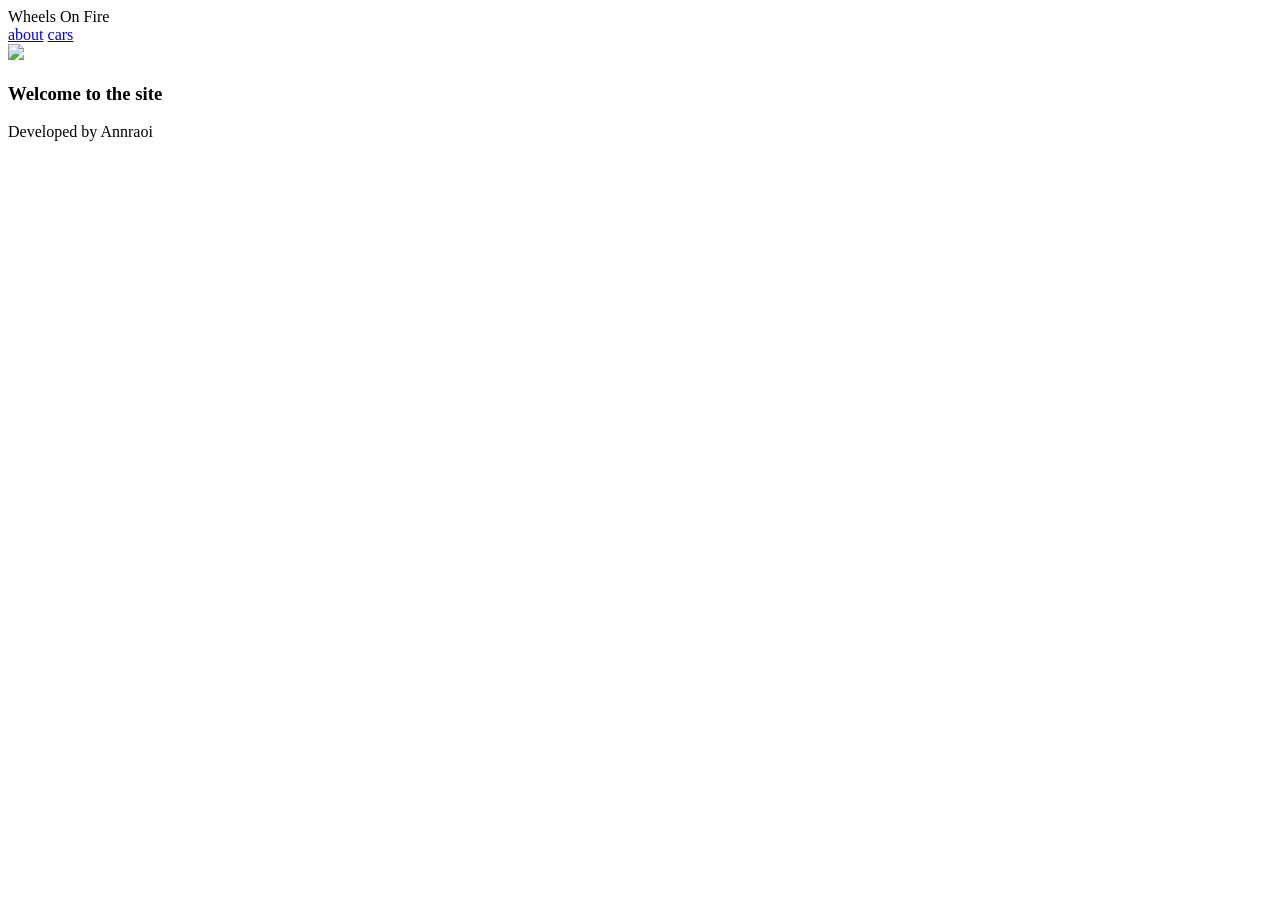
==== index.html @ 4afb443e "Add files via upload" ====
<!DOCTYPE html>
<html lang="en">
<head>
    <meta charset="UTF-8"
    <title> Wheels On Fire</title>
<nav> 
<a href="about.html">about</a>
<a href="cars.html">cars</a>
</nav>
    
</head>
<body>
<img src="https://media.istockphoto.com/id/1284622508/photo/suv-cars-on-a-parking.jpg?s=612x612&w=is&k=20&c=TsWsZ4Z5l_TtgM5Nz0xoeh4ZY37KwT3NaMGrDLctj1E="/> </p>
</body>
<h3> Welcome to the site </h3>


<footer>
<p> Developed by Annraoi </p>

</footer>

</html>
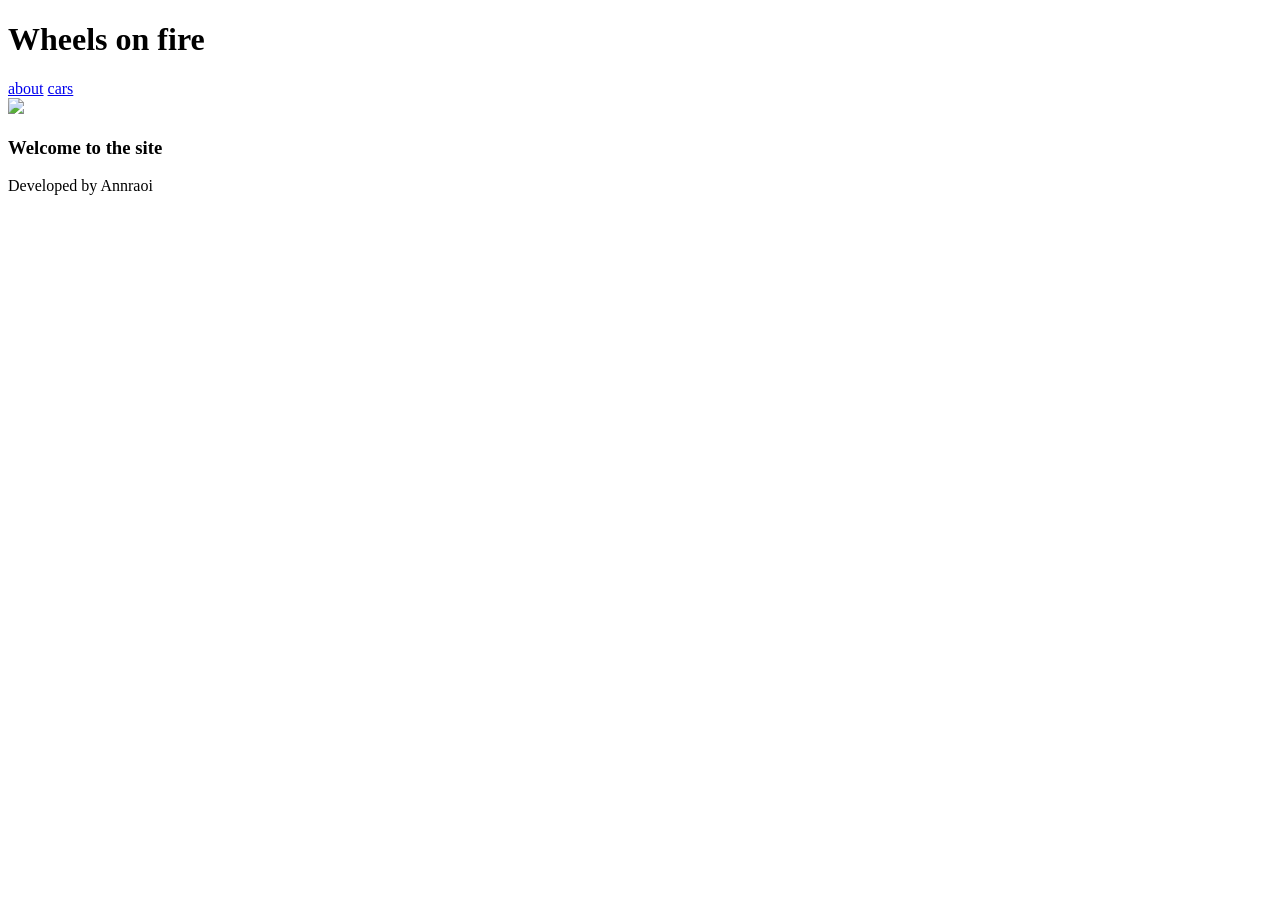
==== commit 784e8de3: "Add files via upload" ====
--- a/index.html
+++ b/index.html
@@ -1,22 +1,24 @@
 <!DOCTYPE html>
 <html lang="en">
-<head>
-    <meta charset="UTF-8"
-    <title> Wheels On Fire</title>
-<nav> 
-<a href="about.html">about</a>
-<a href="cars.html">cars</a>
-</nav>
+    <head>
+        <link rel="stylesheet" href="style.css">
+        <meta charset="UTF-8">
+        <title> Wheels On Fire</title> 
     
 </head>
 <body>
-<img src="https://media.istockphoto.com/id/1284622508/photo/suv-cars-on-a-parking.jpg?s=612x612&w=is&k=20&c=TsWsZ4Z5l_TtgM5Nz0xoeh4ZY37KwT3NaMGrDLctj1E="/> </p>
+    <h1> Wheels on fire </h1>
+    <nav>
+    <a href="about.html">about</a>
+    <a href="cars.html">cars</a>
+    </nav>
+    <img src="https://media.istockphoto.com/id/1284622508/photo/suv-cars-on-a-parking.jpg?s=612x612&w=is&k=20&c=TsWsZ4Z5l_TtgM5Nz0xoeh4ZY37KwT3NaMGrDLctj1E=" class = "picture"/> </p>
+
+
 </body>
 <h3> Welcome to the site </h3>
-
-
 <footer>
-<p> Developed by Annraoi </p>
+    <p> Developed by Annraoi </p>
 
 </footer>
 
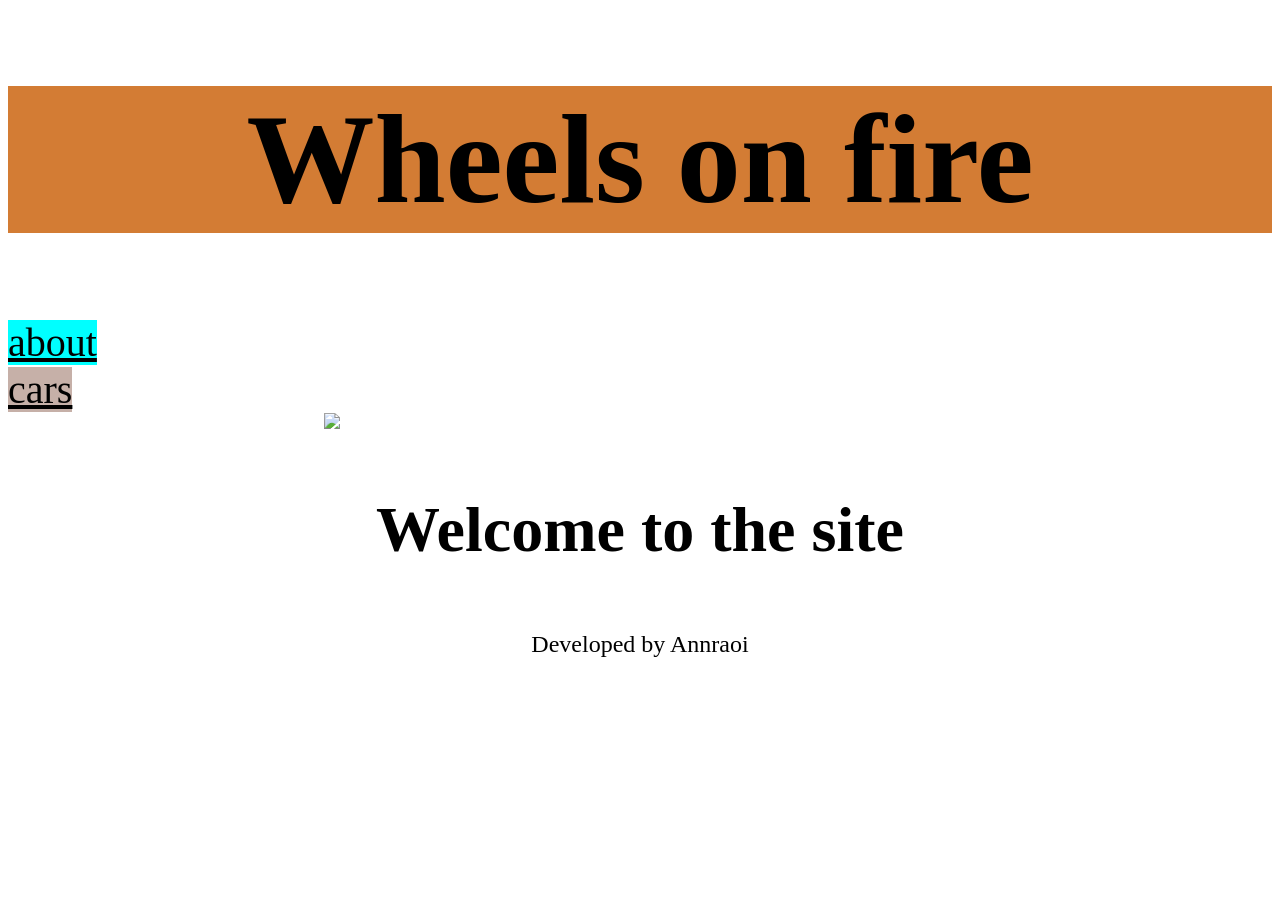
==== commit a4623965: "Add files via upload" ====
--- a/index.html
+++ b/index.html
@@ -9,7 +9,7 @@
 <body>
     <h1> Wheels on fire </h1>
     <nav>
-    <a href="about.html">about</a>
+    <a href="about.html" alt="Green">about</a><br>
     <a href="cars.html">cars</a>
     </nav>
     <img src="https://media.istockphoto.com/id/1284622508/photo/suv-cars-on-a-parking.jpg?s=612x612&w=is&k=20&c=TsWsZ4Z5l_TtgM5Nz0xoeh4ZY37KwT3NaMGrDLctj1E=" class = "picture"/> </p>
--- a/style.css
+++ b/style.css
@@ -0,0 +1,87 @@
+p {
+text-align: center;
+color: black;
+font-size: 150%;
+}
+
+h3 {
+  color: black;
+  text-align: center;
+  font-size: 400%;
+}
+
+h1 {
+  color: black;
+  text-align: center;
+  font-size: 800%;
+  background-color: rgb(211, 124, 52) ;
+}
+
+h2 {
+    color: black;
+    text-align: center;
+    font-size: 200%;
+    background-color: rgba(238, 238, 16, 0.5);
+
+
+}
+
+.aboutHeading {
+    background-color: firebrick;
+}
+
+
+a{
+    color:  black;
+    font-size: 250%;
+    background-color: rgba(114, 61, 41, 0.404);
+}
+
+image {
+    size: 200%;
+
+}
+
+.carsHeading{
+    background-color: rgba(63, 33, 236, 0.747);
+}
+
+.picture{
+    display: block;
+    margin: auto;
+    width: 50%;
+
+}
+
+.picture2{
+    display: block;
+    margin: auto;
+    width: 100%;
+
+}
+
+#cars {
+    font-family: 'Trebuchet MS', 'Lucida Sans Unicode', 'Lucida Grande', 'Lucida Sans', Arial, sans-serif;
+    color: black;   
+    font-size: 40px;
+    text-align: left;
+}
+
+#CSSboxmodel {
+    font-size: 150%;
+    border-width: 5px;
+    border-color:orange;
+    border-style: solid;
+    padding: 10px 10px 10px 10px;
+
+}
+
+body {
+    background-image: linear-gradient(rgba(255,255,255,0.4)), url("https://thumbs.dreamstime.com/b/stylized-illustration-wheel-surrounded-vibrant-orange-yellow-flames-set-against-clean-white-background-cartoon-433647689.jpg");
+    background-position: center, no-repeat;
+}
+
+a[alt]{
+    background-color: cyan;
+
+}
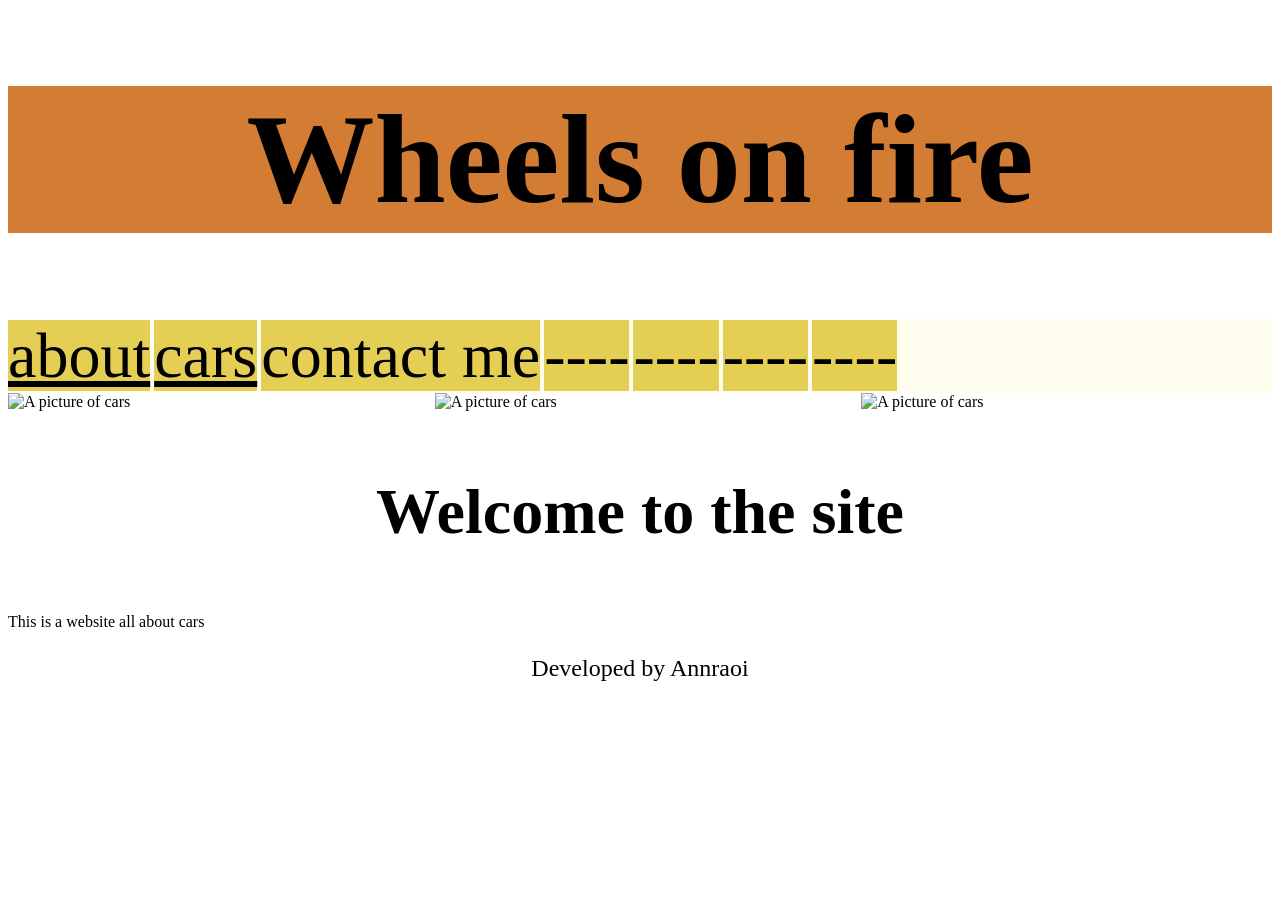
==== commit 9672cca8: "Add files via upload" ====
--- a/index.html
+++ b/index.html
@@ -9,14 +9,27 @@
 <body>
     <h1> Wheels on fire </h1>
     <nav>
-    <a href="about.html" alt="Green">about</a><br>
+    <a href="about.html">about</a>
     <a href="cars.html">cars</a>
+    <a>contact me</a>
+    <a>----</a>
+    <a>----</a>
+    <a>----</a>
+    <a>----</a>
     </nav>
-    <img src="https://media.istockphoto.com/id/1284622508/photo/suv-cars-on-a-parking.jpg?s=612x612&w=is&k=20&c=TsWsZ4Z5l_TtgM5Nz0xoeh4ZY37KwT3NaMGrDLctj1E=" class = "picture"/> </p>
 
+    <div class="image-grid">
+    <img src="https://encrypted-tbn0.gstatic.com/images?q=tbn:ANd9GcRfty8t8kElJleKTRggy9VCMOE7yYBXUyMStySP3eSrh_4fwHEiPul8DIho&s=10" alt = "A picture of cars"</p>   
+    <img src="https://media.istockphoto.com/id/1284622508/photo/suv-cars-on-a-parking.jpg?s=612x612&w=is&k=20&c=TsWsZ4Z5l_TtgM5Nz0xoeh4ZY37KwT3NaMGrDLctj1E=" alt = "A picture of cars"</p>
+    <img src="https://preview.redd.it/full-original-image-of-flightsreact-driving-a-jordan-v0-nchvucvvpwqe1.jpeg?width=498&format=pjpg&auto=webp&s=512314cb3c8bdbe678c8b2369db68dc9a3d0fbb5" alt = "A picture of cars"</p>
+    </div>
 
 </body>
 <h3> Welcome to the site </h3>
+<main> This is a website all about cars</main>
+
+
+</main>
 <footer>
     <p> Developed by Annraoi </p>
 
--- a/style.css
+++ b/style.css
@@ -30,12 +30,6 @@
     background-color: firebrick;
 }
 
-
-a{
-    color:  black;
-    font-size: 250%;
-    background-color: rgba(114, 61, 41, 0.404);
-}
 
 image {
     size: 200%;
@@ -84,4 +78,28 @@
 a[alt]{
     background-color: cyan;
 
-}+}
+
+nav {
+    background-color: rgba(255, 217, 0, 0.068);
+    background-position: center;
+}
+
+a {
+
+    color:  black;
+    font-size: 400%;
+    background-color: rgba(223, 197, 51, 0.829);
+    text-align: center;
+
+}
+
+.image-grid {
+  display: grid;
+  grid-template-columns: repeat(3, 1fr); /* Creates 3 equal columns */
+  gap: 16px; /* Adds space between images */
+}
+
+
+
+
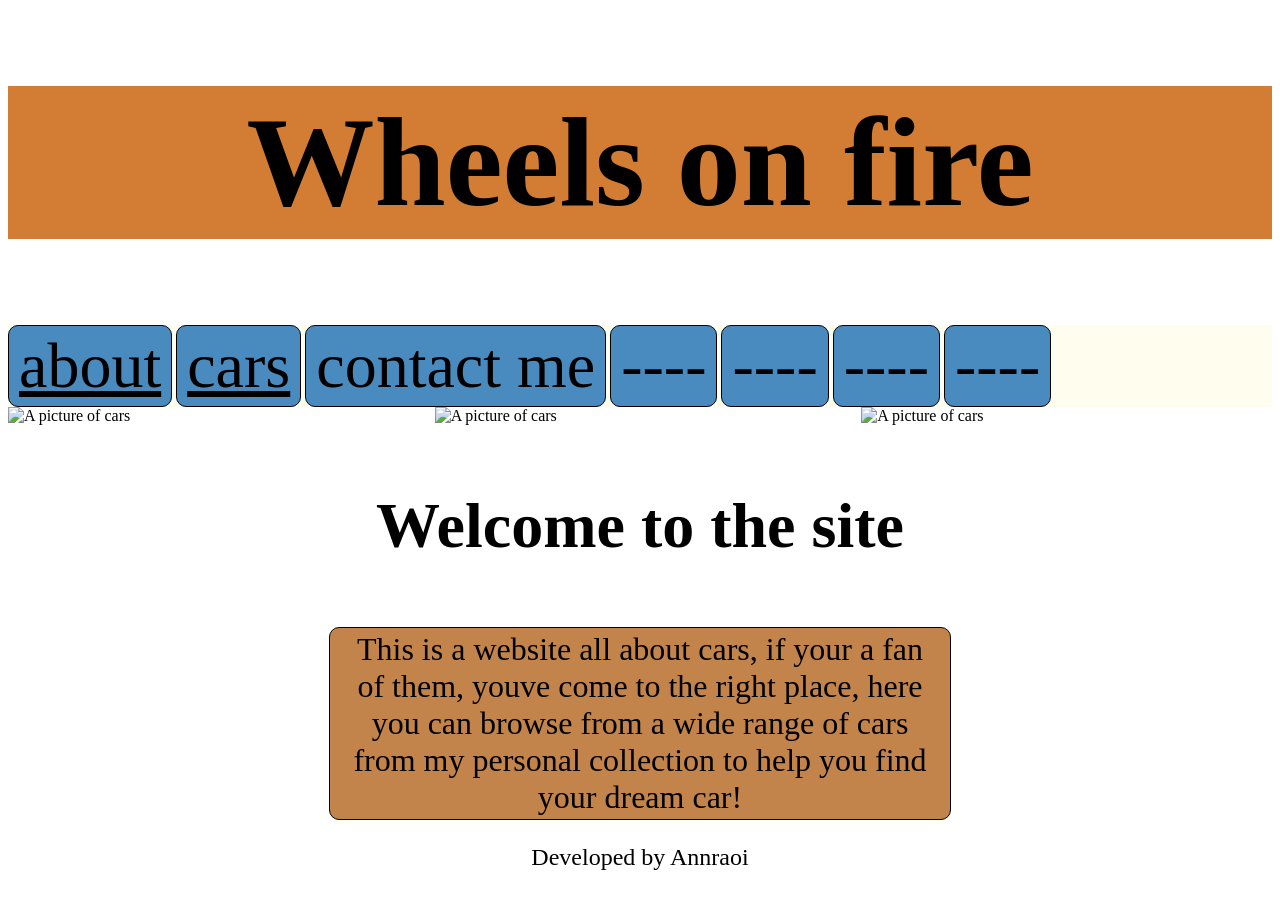
==== commit b45522ed: "Add files via upload" ====
--- a/index.html
+++ b/index.html
@@ -3,8 +3,7 @@
     <head>
         <link rel="stylesheet" href="style.css">
         <meta charset="UTF-8">
-        <title> Wheels On Fire</title> 
-    
+        <title> Wheels On Fire p</title> 
 </head>
 <body>
     <h1> Wheels on fire </h1>
@@ -24,9 +23,11 @@
     <img src="https://preview.redd.it/full-original-image-of-flightsreact-driving-a-jordan-v0-nchvucvvpwqe1.jpeg?width=498&format=pjpg&auto=webp&s=512314cb3c8bdbe678c8b2369db68dc9a3d0fbb5" alt = "A picture of cars"</p>
     </div>
 
+
+
 </body>
 <h3> Welcome to the site </h3>
-<main> This is a website all about cars</main>
+<main> This is a website all about cars, if your a fan of them, youve come to the right place, here you can browse from a wide range of cars from my personal collection to help you find your dream car!</main>
 
 
 </main>
--- a/style.css
+++ b/style.css
@@ -14,7 +14,8 @@
   color: black;
   text-align: center;
   font-size: 800%;
-  background-color: rgb(211, 124, 52) ;
+  background-color: rgb(211, 124, 52);
+  padding: 3px 10px;
 }
 
 h2 {
@@ -71,7 +72,7 @@
 }
 
 body {
-    background-image: linear-gradient(rgba(255,255,255,0.4)), url("https://thumbs.dreamstime.com/b/stylized-illustration-wheel-surrounded-vibrant-orange-yellow-flames-set-against-clean-white-background-cartoon-433647689.jpg");
+    background-image: linear-gradient(rgba(255,255,255,0.67)), url("https://thumbs.dreamstime.com/b/stylized-illustration-wheel-surrounded-vibrant-orange-yellow-flames-set-against-clean-white-background-cartoon-433647689.jpg");
     background-position: center, no-repeat;
 }
 
@@ -89,9 +90,12 @@
 
     color:  black;
     font-size: 400%;
-    background-color: rgba(223, 197, 51, 0.829);
+    background-color: rgba(37, 116, 182, 0.829);
     text-align: center;
-
+    display: inline-block;
+    padding: 3px 10px;
+    border: 1px solid #000000;
+    border-radius: 10px;
 }
 
 .image-grid {
@@ -100,6 +104,21 @@
   gap: 16px; /* Adds space between images */
 }
 
+main {
+    color: black;
+    font-size: 200%;
+    background-color: rgba(182, 107, 37, 0.829);
+    display: block;
+    padding: 3px 10px;
+    border: 1px solid #000000;
+    border-radius: 10px;
+    width: 600px;       /* Gives the paragraph a fixed width */
+    max-width: 90%;     /* Keeps it responsive on small mobile screens */
+    margin: 0 auto;     /* Centres the paragraph block horizontally */
+    text-align: center;
+    
 
 
+}
 
+
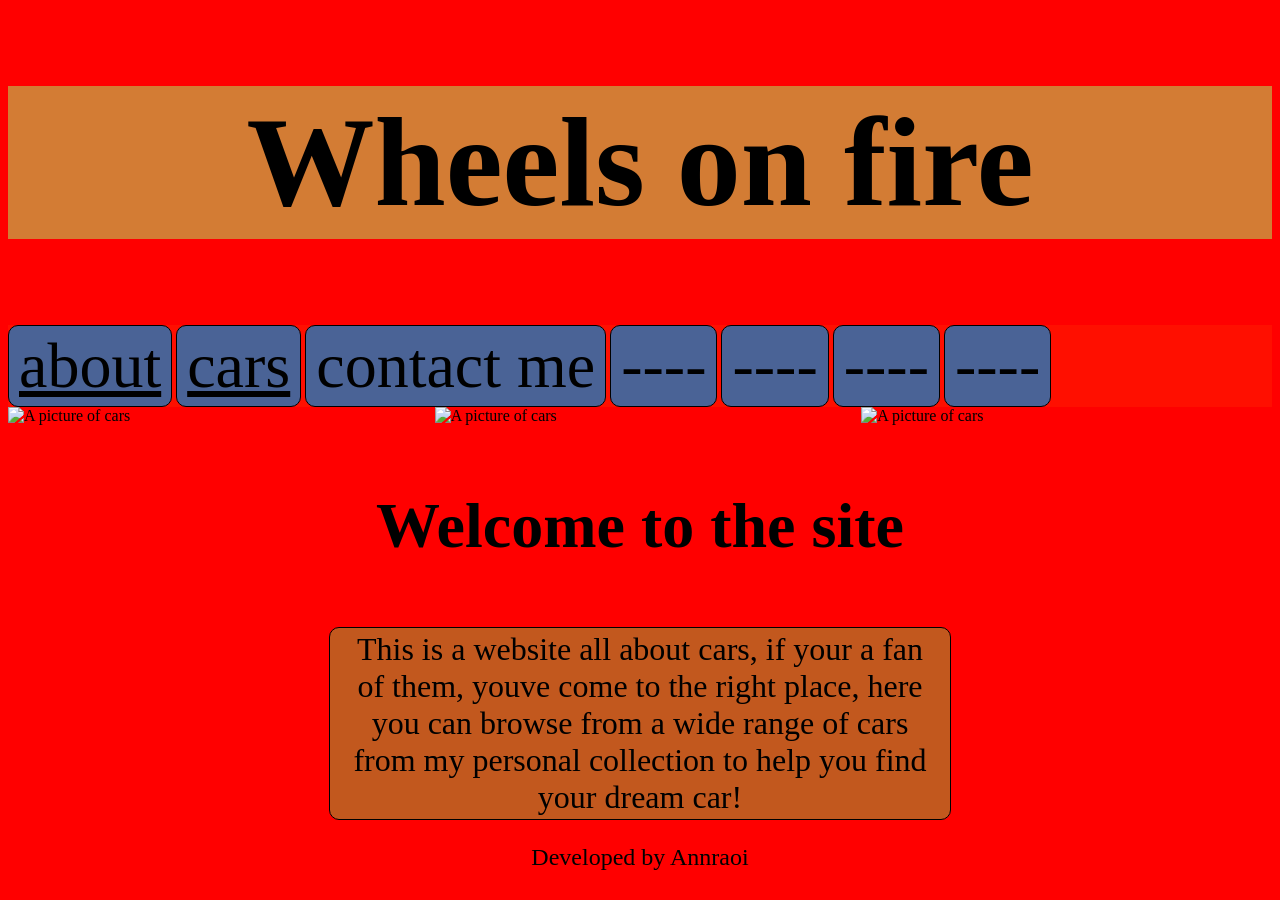
==== commit b26499d2: "Add files via upload" ====
--- a/index.html
+++ b/index.html
@@ -18,14 +18,14 @@
     </nav>
 
     <div class="image-grid">
-    <img src="https://encrypted-tbn0.gstatic.com/images?q=tbn:ANd9GcRfty8t8kElJleKTRggy9VCMOE7yYBXUyMStySP3eSrh_4fwHEiPul8DIho&s=10" alt = "A picture of cars"</p>   
-    <img src="https://media.istockphoto.com/id/1284622508/photo/suv-cars-on-a-parking.jpg?s=612x612&w=is&k=20&c=TsWsZ4Z5l_TtgM5Nz0xoeh4ZY37KwT3NaMGrDLctj1E=" alt = "A picture of cars"</p>
-    <img src="https://preview.redd.it/full-original-image-of-flightsreact-driving-a-jordan-v0-nchvucvvpwqe1.jpeg?width=498&format=pjpg&auto=webp&s=512314cb3c8bdbe678c8b2369db68dc9a3d0fbb5" alt = "A picture of cars"</p>
+    <img src="https://encrypted-tbn0.gstatic.com/images?q=tbn:ANd9GcRfty8t8kElJleKTRggy9VCMOE7yYBXUyMStySP3eSrh_4fwHEiPul8DIho&s=10" max-height: 150px; max-width: 150px;" alt = "A picture of cars"</p>   
+    <img src="https://media.istockphoto.com/id/1284622508/photo/suv-cars-on-a-parking.jpg?s=612x612&w=is&k=20&c=TsWsZ4Z5l_TtgM5Nz0xoeh4ZY37KwT3NaMGrDLctj1E=" max-height: 200px; max-width: 200px;" alt = "A picture of cars"</p>
+    <img src="https://preview.redd.it/full-original-image-of-flightsreact-driving-a-jordan-v0-nchvucvvpwqe1.jpeg?width=498&format=pjpg&auto=webp&s=512314cb3c8bdbe678c8b2369db68dc9a3d0fbb5" max-height: 200px; max-width: 200px;" alt = "A picture of cars"</p>
     </div>
 
+</body>
+<script src="js/main.js"></script>
 
-
-</body>
 <h3> Welcome to the site </h3>
 <main> This is a website all about cars, if your a fan of them, youve come to the right place, here you can browse from a wide range of cars from my personal collection to help you find your dream car!</main>
 
--- a/style.css
+++ b/style.css
@@ -98,6 +98,15 @@
     border-radius: 10px;
 }
 
+a:hover {
+background-color: rgb(211, 124, 52);
+transition: 0.5s;
+
+
+}
+
+
+
 .image-grid {
   display: grid;
   grid-template-columns: repeat(3, 1fr); /* Creates 3 equal columns */
@@ -121,4 +130,40 @@
 
 }
 
+body{
+    background-color: blue;
+}
 
+
+@media only screen and (min-width: 600px) {
+  body{
+    background-color: green;
+  }
+}
+
+
+@media only screen and (min-width: 768px) {
+  body{
+    background-color: yellow;
+  }
+}
+
+
+@media only screen and (min-width: 992px) {
+  body{
+    background-color: pink;
+  }
+}
+
+
+@media only screen and (min-width: 1200px) {
+  body{
+    background-color: red;
+  }
+}
+
+.resizer {
+  display: flex;
+  flex-direction: row;
+  background-color: rgb(255, 255, 255);
+}
